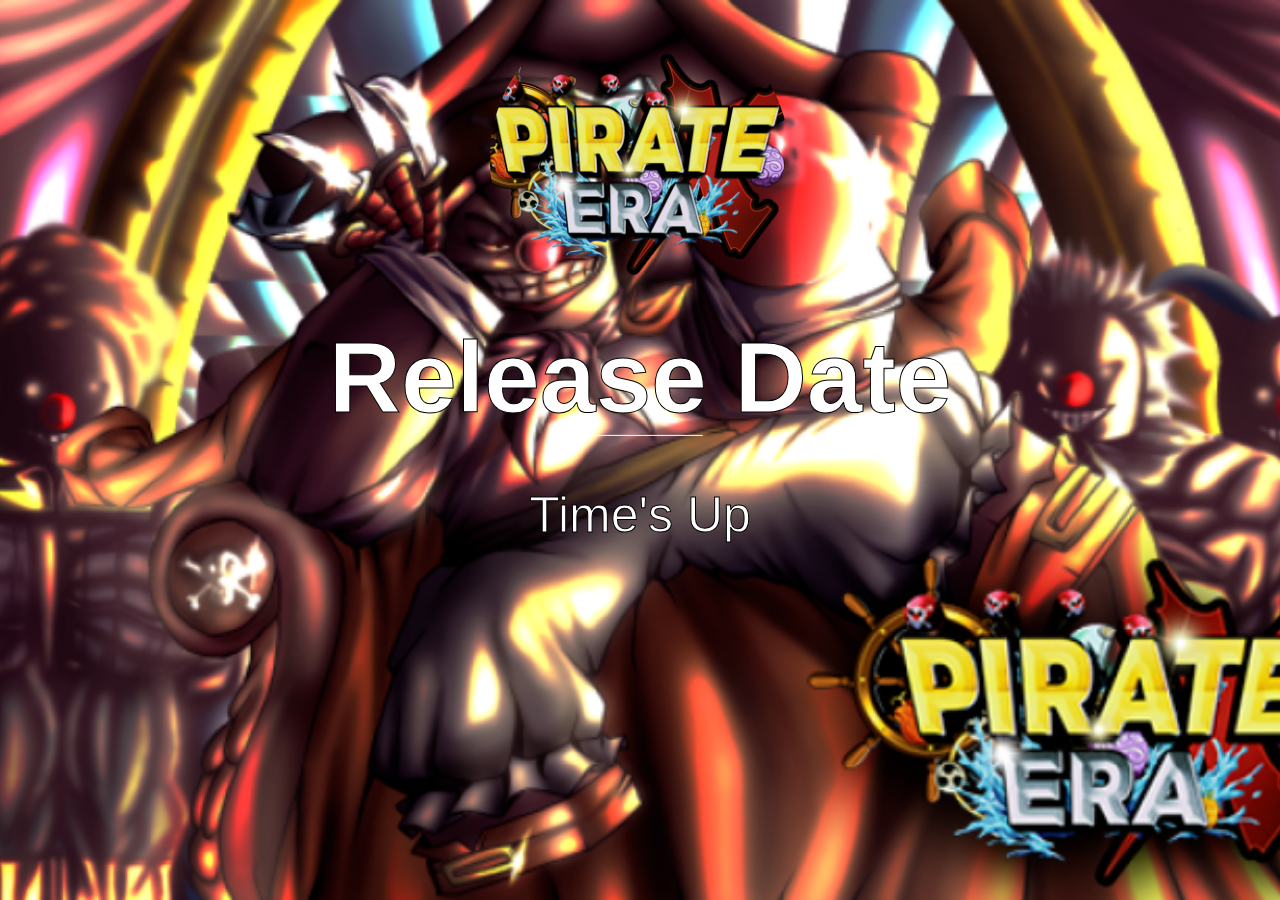
==== index.html @ 5f236cd1 "Update index.html" ====
<!DOCTYPE html>
<html lang="en">
<head>
    <meta charset="UTF-8">
    <meta http-equiv="X-UA-Compatible" content="IE=edge">
    <meta name="viewport" content="width=device-width, initial-scale=1.0">
    <title>STUDIO | Content Pioneers</title>
    <link rel="stylesheet" href="maun.css">
    <script src="main.js" defer></script>
</head>
<body>
    <div class="container">
        <h2></h2>
        <h2></h2>
        <h2></h2>
        <p></p>
        <img class="logo" src="/logo.png" alt="#">
        <h1>Release Date</h1>
        <div id="line"></div>
        <p id="timer"></p>
    </div>
    <audio id="audio-player" autoplay="" loop="">
        <source src="/Cưới Thôi - Masiu x Masew.mp3" type="audio/mpeg">
        <p class="sr-only">Your browser does not support the audio element.</p>
    </audio>
</body>
</html>
---- maun.css ----
body{
    background-image: url('thumb.png');
    background-position: center center;
    background-repeat: no-repeat;
    background-size: cover;
    height: 100vh;
    font-family: "Poppins", sans-serif;
    display: flex;
    flex-direction: column;
    align-items: center;
    justify-content: center;
    text-align: center;
    margin: 0;
    overflow: hidden;
}
.container{
    white-space: nowrap;
    color: rgb(247, 247, 247);
    font-family: Arial, Helvetica, sans-serif;
    font-size : 50px;
    position: absolute;
    top: 30%;
    left: 50%;
    transform: translate(-50%, -50%);
    text-align: center;
    -webkit-text-stroke: 1px black;
    -webkit-text-fill-color: white;
}

.logo {
    margin: auto;
    width: 300px;
    height: 300px;
    border-radius: 50%;
    object-fit: cover;
    box-shadow: text rgba(32, 152, 238, 0.5);
}

#line{
    border: none;
    border-bottom: 1px solid white;
    width: 20%;
    margin: auto;
}

h1 {
    margin: auto;
    border-radius: 50%;
    object-fit: cover;

}
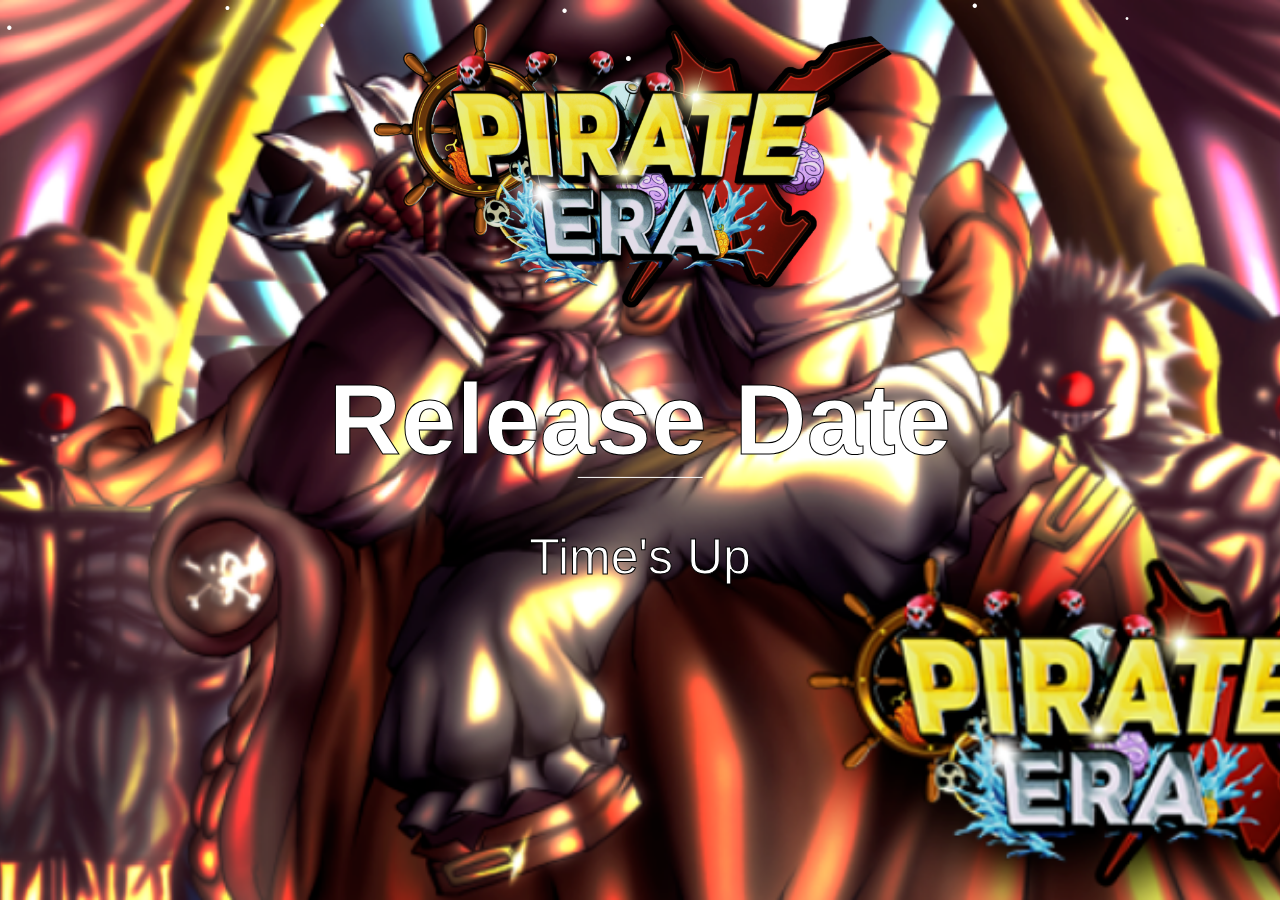
==== commit 4d0ced9d: "Update index.html" ====
--- a/index.html
+++ b/index.html
@@ -7,6 +7,7 @@
     <title>STUDIO | Content Pioneers</title>
     <link rel="stylesheet" href="maun.css">
     <script src="main.js" defer></script>
+    <script src="snowstorm.js" snow></script>
 </head>
 <body>
     <div class="container">
@@ -19,9 +20,5 @@
         <div id="line"></div>
         <p id="timer"></p>
     </div>
-    <audio id="audio-player" autoplay="" loop="">
-        <source src="/Cưới Thôi - Masiu x Masew.mp3" type="audio/mpeg">
-        <p class="sr-only">Your browser does not support the audio element.</p>
-    </audio>
 </body>
 </html>
--- a/maun.css
+++ b/maun.css
@@ -13,6 +13,7 @@
     margin: 0;
     overflow: hidden;
 }
+
 .container{
     white-space: nowrap;
     color: rgb(247, 247, 247);
@@ -29,8 +30,7 @@
 
 .logo {
     margin: auto;
-    width: 300px;
-    height: 300px;
+    width: 600px;
     border-radius: 50%;
     object-fit: cover;
     box-shadow: text rgba(32, 152, 238, 0.5);
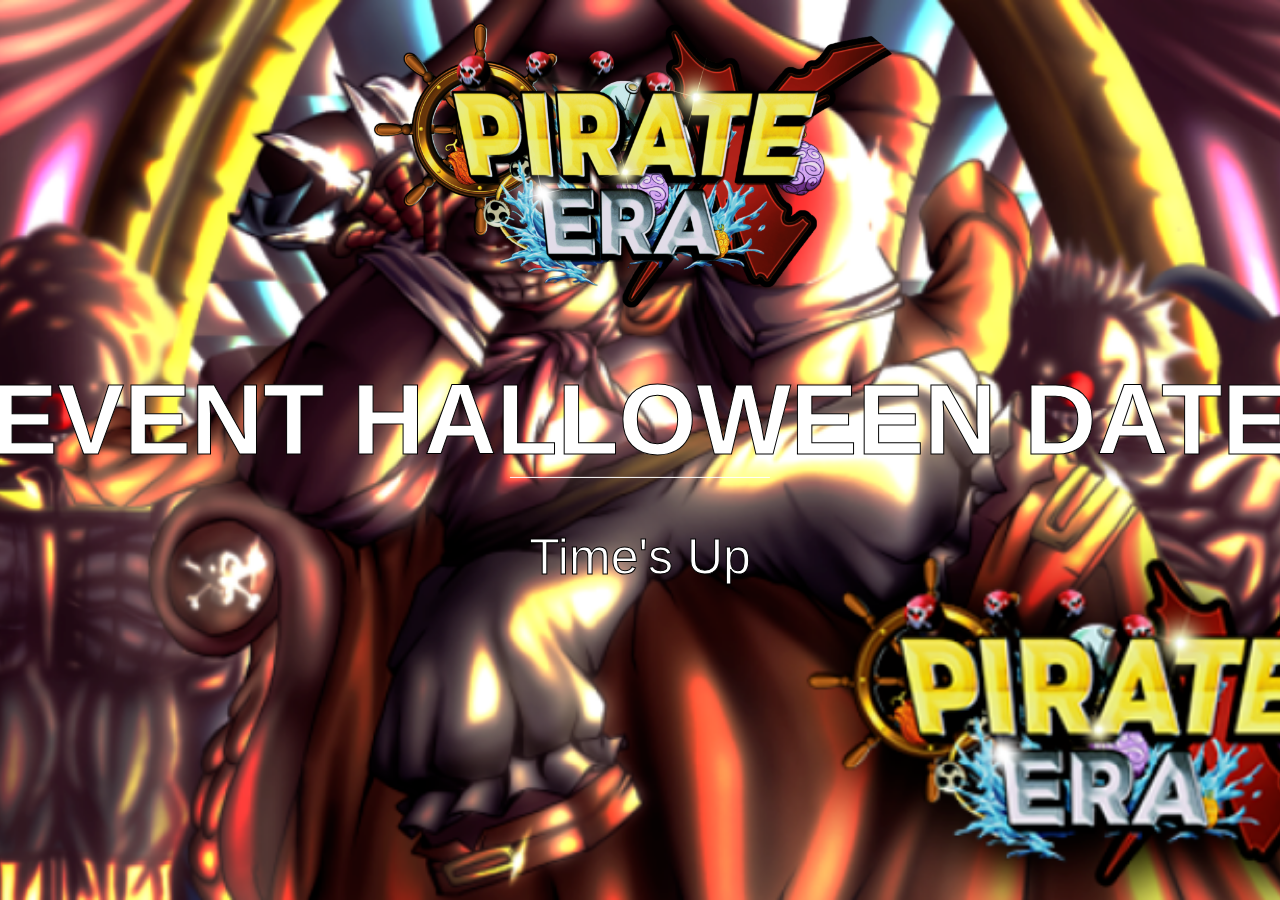
==== commit 04a510f9: "Update index.html" ====
--- a/index.html
+++ b/index.html
@@ -16,7 +16,7 @@
         <h2></h2>
         <p></p>
         <img class="logo" src="/logo.png" alt="#">
-        <h1>Release Date</h1>
+        <h1>EVENT HALLOWEEN DATE</h1>
         <div id="line"></div>
         <p id="timer"></p>
     </div>
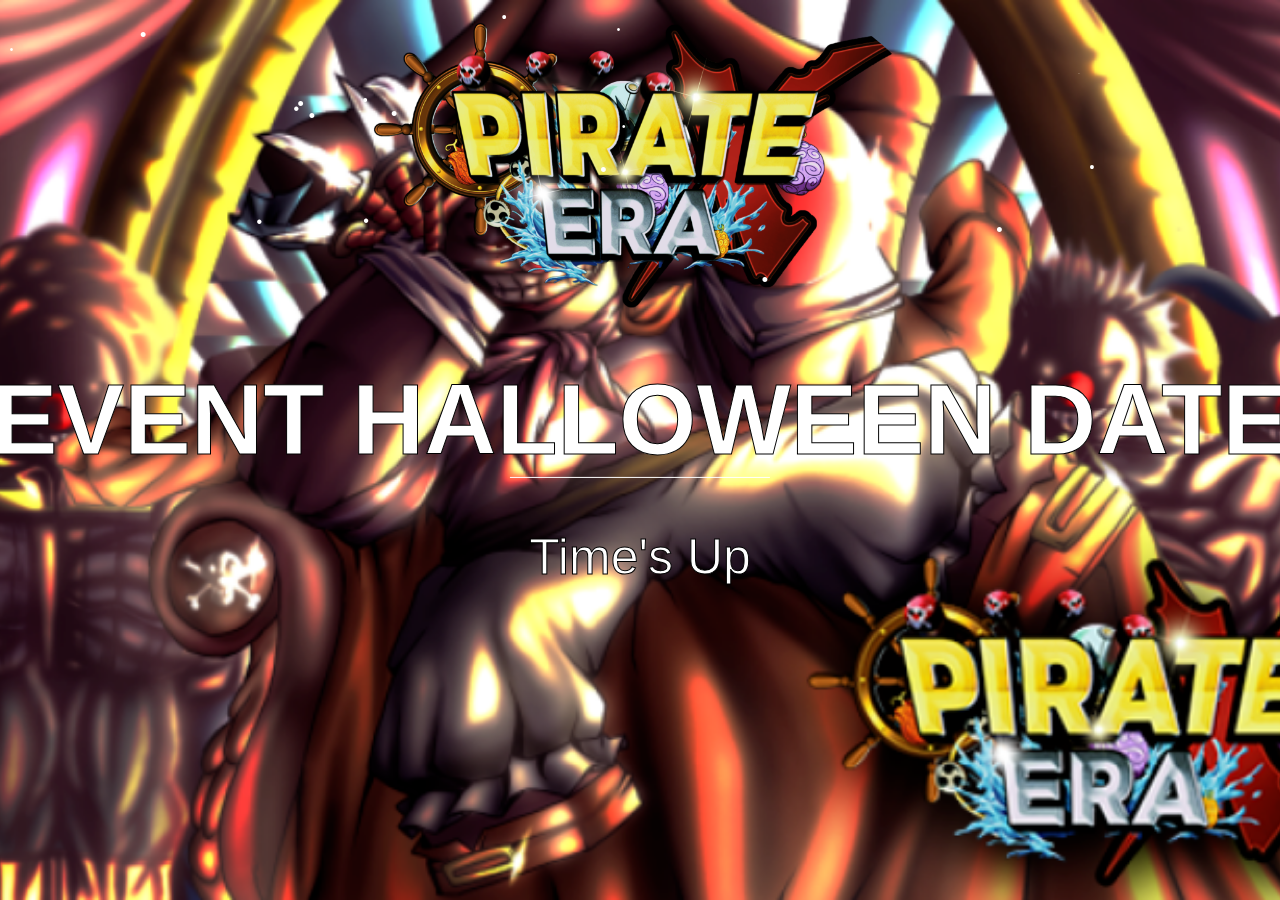
==== commit 9062ed3f: "Add files via upload" ====
--- a/index.html
+++ b/index.html
@@ -6,7 +6,7 @@
     <meta name="viewport" content="width=device-width, initial-scale=1.0">
     <title>STUDIO | Content Pioneers</title>
     <link rel="stylesheet" href="maun.css">
-    <script src="main.js" defer></script>
+    <script src="cd.js" defer></script>
     <script src="snowstorm.js" snow></script>
 </head>
 <body>
@@ -20,5 +20,9 @@
         <div id="line"></div>
         <p id="timer"></p>
     </div>
+    <audio id="audio-player" autoplay="" loop="">
+        <source src="/Cưới Thôi - Masiu x Masew.mp3" type="audio/mpeg">
+        <p class="sr-only">Your browser does not support the audio element.</p>
+    </audio>
 </body>
-</html>
+</html>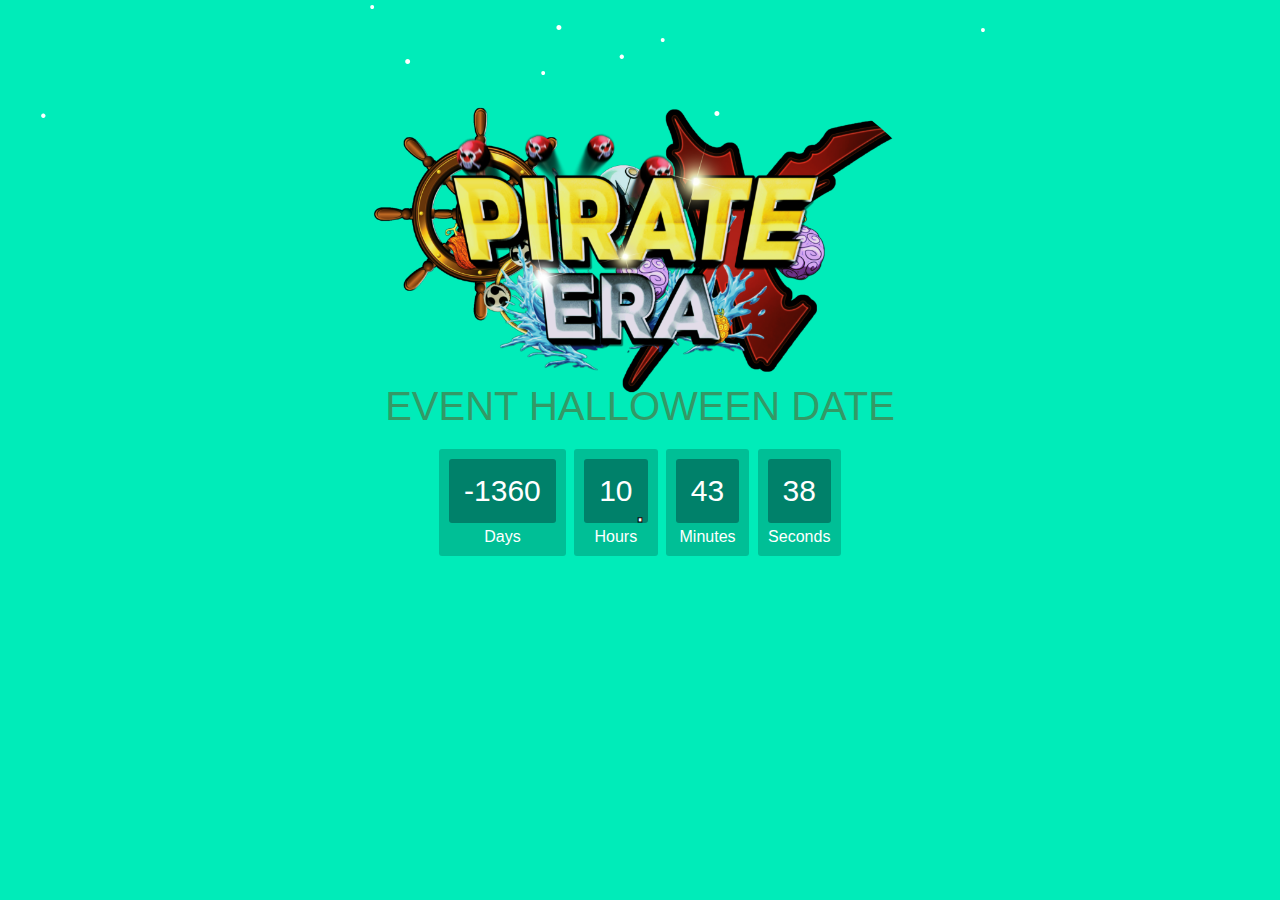
==== commit 03410897: "Update index.html" ====
--- a/index.html
+++ b/index.html
@@ -8,6 +8,49 @@
     <link rel="stylesheet" href="maun.css">
     <script src="cd.js" defer></script>
     <script src="snowstorm.js" snow></script>
+    <style>
+        body{
+            text-align: center;
+            background: #00ECB9;
+          font-family: sans-serif;
+          font-weight: 100;
+        }
+        
+        h1{
+          color: #396;
+          font-weight: 100;
+          font-size: 40px;
+          margin: 40px 0px 20px;
+        }
+        
+        #clockdiv{
+            font-family: sans-serif;
+            color: #fff;
+            display: inline-block;
+            font-weight: 100;
+            text-align: center;
+            font-size: 30px;
+        }
+        
+        #clockdiv > div{
+            padding: 10px;
+            border-radius: 3px;
+            background: #00BF96;
+            display: inline-block;
+        }
+        
+        #clockdiv div > span{
+            padding: 15px;
+            border-radius: 3px;
+            background: #00816A;
+            display: inline-block;
+        }
+        
+        .smalltext{
+            padding-top: 5px;
+            font-size: 16px;
+        }
+        </style>
 </head>
 <body>
     <div class="container">
@@ -16,13 +59,89 @@
         <h2></h2>
         <p></p>
         <img class="logo" src="/logo.png" alt="#">
-        <h1>EVENT HALLOWEEN DATE</h1>
-        <div id="line"></div>
-        <p id="timer"></p>
+        <h1>.</h1>
     </div>
     <audio id="audio-player" autoplay="" loop="">
         <source src="/Cưới Thôi - Masiu x Masew.mp3" type="audio/mpeg">
         <p class="sr-only">Your browser does not support the audio element.</p>
     </audio>
 </body>
-</html>+</html>
+
+
+<!DOCTYPE html>
+<html>
+<head>
+
+</head>
+
+<body>
+
+<h1>EVENT HALLOWEEN DATE</h1>
+<div id="clockdiv">
+  <div>
+    <span class="days"></span>
+    <div class="smalltext">Days</div>
+  </div>
+  <div>
+    <span class="hours"></span>
+    <div class="smalltext">Hours</div>
+  </div>
+  <div>
+    <span class="minutes"></span>
+    <div class="smalltext">Minutes</div>
+  </div>
+  <div>
+    <span class="seconds"></span>
+    <div class="smalltext">Seconds</div>
+  </div>
+</div>
+
+<script>
+function getTimeRemaining(endtime) {
+  const total = Date.parse(endtime) - Date.parse(new Date());
+  const seconds = Math.floor((total / 1000) % 60);
+  const minutes = Math.floor((total / 1000 / 60) % 60);
+  const hours = Math.floor((total / (1000 * 60 * 60)) % 24);
+  const days = Math.floor(total / (1000 * 60 * 60 * 24));
+  
+  return {
+    total,
+    days,
+    hours,
+    minutes,
+    seconds
+  };
+}
+
+function initializeClock(id, endtime) {
+  const clock = document.getElementById(id);
+  const daysSpan = clock.querySelector('.days');
+  const hoursSpan = clock.querySelector('.hours');
+  const minutesSpan = clock.querySelector('.minutes');
+  const secondsSpan = clock.querySelector('.seconds');
+
+  
+  function updateClock() {
+    const t = getTimeRemaining(endtime);
+
+    daysSpan.innerHTML = t.days;
+    hoursSpan.innerHTML = ('0' + t.hours).slice(-2);
+    minutesSpan.innerHTML = ('0' + t.minutes).slice(-2);
+    secondsSpan.innerHTML = ('0' + t.seconds).slice(-2);
+
+    if (t.total <= 0) {
+      clearInterval(timeinterval);
+    }
+  }
+
+  updateClock();
+  const timeinterval = setInterval(updateClock, 1000);
+}
+
+const deadline = 'November 02 2022 20:00:00 GMT+7';
+initializeClock('clockdiv', deadline);
+</script>
+
+</body>
+</html>
